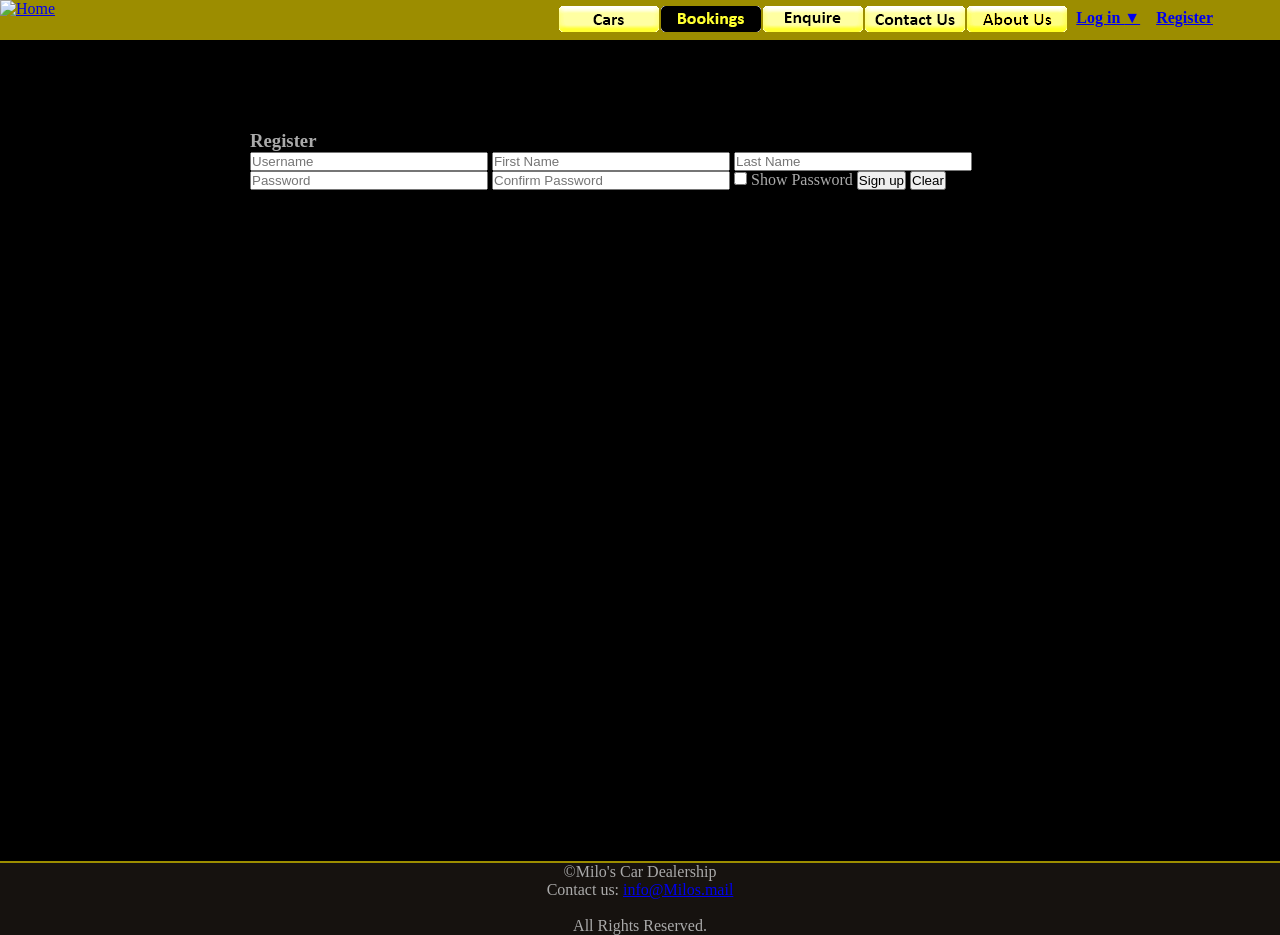
==== Sign/sign.html @ ec116c69 "Checkit" ====
<!DOCTYPE html>
<html lang = "en">
<head>
<meta charset="utf-8">
<title>Milo's</title>
<link rel="stylesheet" href="../assets/CSS/Milo.css" >
<body>

	<div id="clipper">
	<div id="logo">
	<a href= "../index.html"><img class="img" src ="../assets/Images/Logo/Logofin.png" alt = "Home"/></a>
	</div>	
	<div id="Nav">
	<nav> 
	<ul>
		<li class="nav_item1"><a href= "../Cars/Cars.html"><img class="img" src ="../assets/buttons/Button/Cars.gif" onmouseout="this.src='../assets/buttons/Button/Cars.gif'" onmouseover="this.src='../assets/buttons/Hover/CarsHover.gif'" onclick="this.src='../assets/buttons/Pressed/CarsPressed.gif'" alt = "Cars"/></a></li>
		<li class="nav_item2"><a href= "../Bookings/Bookings.html"><img class="img" src ="../assets/buttons/Hover/BookingsHover.gif" onmouseout="this.src='../assets/buttons/Hover/BookingsHover.gif'" onmouseover="this.src='../assets/buttons/Button/Bookings.gif'" onclick="this.src='../assets/buttons/Pressed/BookingsPressed.gif'" alt = "Bookings"/></a></li>
		<li class="nav_item3"><a href= "../Enquiry/Enquiry.html"><img class="img" src ="../assets/buttons/Button/Enquire.gif" onmouseout="this.src='../assets/buttons/Button/Enquire.gif'" onmouseover="this.src='../assets/buttons/Hover/EnquireHover.gif'" onclick="this.src='../assets/buttons/Pressed/EnquirePressed.gif'" alt = "Enquire"/></a></li>
		<li class="nav_item4"><a href= "../ContactUs/ContactUs.html"><img class="img" src ="../assets/buttons/Button/ContactUs.gif" onmouseout="this.src='../assets/buttons/Button/ContactUs.gif'" onmouseover="this.src='../assets/buttons/Hover/ContactUsHover.gif'" onclick="this.src='../assets/buttons/Pressed/ContactUsPressed.gif'" alt = "Contact Us"/></a></li>
		<li class="nav_item5"><a href= "../AboutUs/AboutUs.html"><img class="img" src ="../assets/buttons/Button/AboutUs.gif" onmouseout="this.src='../assets/buttons/Button/AboutUs.gif'" onmouseover="this.src='../assets/buttons/Hover/AboutUsHover.gif'" onclick="this.src='../assets/buttons/Pressed/AboutUsPressed.gif'" alt = "About Us"/></a></li>
		<li id="login">
      <a id="login-trigger" href="#">
        Log in <span>▼</span>
      </a>
      <div id="login-content">
        <form>
          <fieldset id="inputs">
            <input id="user" type="text" name="User" placeholder="Your Username" required>   
            <input id="password" type="password" name="Password" placeholder="Password" required>
          </fieldset>
          <fieldset id="actions">
            <input type="submit" id="submit" value="Log in">
            <input type="checkbox" id="showPwd" onclick="Show()"> Show Password
          </fieldset>
        </form>
      </div>                     
    </li>
		<li id="register"><a href="/Sign/sign.html">Register</a>
    </li>
	</ul>
	</nav>
	</div>
	</div>
	<br>
	<div id="Content">
		<h3>Register</h3>
		<form>
			<input type="text" name="reguser" id="reguser" placeholder="Username">
			<input type="text" name="fname" id="fname" placeholder="First Name">
			<input type="text" name="sname" id="sname" placeholder="Last Name">
			<input type="password" name="Password1" placeholder="Password" id="password1">
			<input type="password" name="Password2" placeholder="Confirm Password" id="password2">
			<input type="checkbox" id="showpassy" onclick="Showpass()"> Show Password
			<input type="button" value="Sign up" onclick="Register()">
			<input type="button" value="Clear" onclick="clear()">
		</form>
	</div>
	<div id="Ender">
	<footer>
	<div class="foottext"><p>&copy;Milo's Car Dealership</p> <p>Contact us: <a href = "mailto:info@Milos.mail"> info@Milos.mail</a></p> <br> <p>All Rights Reserved.</p>
	</div>
	</footer>
	</div>
<script src="../assets/js/jquery-3.3.1.js"></script>
<script src="../assets/js/login.js"></script>
<script src="../assets/js/utilities.js"></script>
<script src="../assets/js/input-type.js"></script>
<script src="../assets/js/register.js"></script>
<!-- <script src="../assets/js/validation.js"></script>  -->	
</body>
</html>
---- assets/CSS/Milo.css ----
header, footer, section, clipper, SliderFrame, Picture, BookingsForm 
{
	display: block;
	margin-bottom: 20px;
}
* 
{
	margin: 0px;
	padding: 0px;
}

Body
{
	background-color:#000;
}

.Deal
{
	Height: 247px;
	Width: 540px;
	border: solid 1px #9C8D00;
	display: inline-block;
	float: left;
	Margin: 4px;
}



.Car1
{
	background-image: url(../Images/Cars/AlfaRomeoGiulia/alfaedit.jpg); 
	Height: 195px;
	Width: 260px;
	margin-top: 12px;
	margin-bottom: 23px;
	margin-left: 18px;
	margin-right: 18px;
	display: inline-block;
}

.Car2
{
	background-image: url(../Images/Cars/HondaCivic/hondaedit.jpg); 
	Height: 195px;
	Width: 260px;
	margin-top: 12px;
	margin-bottom: 23px;
	margin-left: 18px;
	margin-right: 18px;
	display: inline-block;
}

.Car3
{
	background-image: url(../Images/Cars/KiaNiro/kiaedit.jpg); 
	Height: 195px;
	Width: 260px;
	margin-top: 12px;
	margin-bottom: 23px;
	margin-left: 18px;
	margin-right: 18px;
	display: inline-block;	
}

.Car4
{
	background-image: url(../Images/Cars/LexusRX/lexusedit.jpg); 
	Height: 195px;
	Width: 260px;
	margin-top: 12px;
	margin-bottom: 23px;
	margin-left: 18px;
	margin-right: 18px;
	display: inline-block;	
}

.Car5
{
	background-image: url(../Images/Cars/Peugeot3008/Peugeotedit.jpg); 
	Height: 195px;
	Width: 260px;
	margin-top: 12px;
	margin-bottom: 23px;
	margin-left: 18px;
	margin-right: 18px;
	display: inline-block;	
}

.Car6
{
	background-image: url(../Images/Cars/ToyotaPrius/ToyotaPriusedit.jpg); 
	Height: 195px;
	Width: 260px;
	margin-top: 12px;
	margin-bottom: 23px;
	margin-left: 18px;
	margin-right: 18px;
	display: inline-block;	
}
Cardesc1, Cardesc2, Cardesc3, Cardesc4, Cardesc5, Cardesc6
{
  list-style-type: none; 
  padding: 20px 0 20px 0; 
  color: #aaa; 
  border-top: 1px solid #d6d6d6;
  text-align: left;
}
.Info
{
 	Height: 213px;
	Width: 330px; 
	margin-left: 260px;
	margin-right: 18px;
	display: inline-block;
} 

.Description
{
	color: #aaa;
	Width: 200px;
	Height: 140px; 
	margin-left: 15px;
	display: inline-block;
	padding-left: 5px;
}

.From
{	
	margin-top: 30px;
	Height: 30px;
	Width: 50px;
	display: inline-block;
	padding-top: 10px;
	padding-bottom: 42px;
}

.fromtext
{
	font-family: "Trebuchet MS", Arial, Heletica, sans-serif;
	color: #5D53EE;
	font-size: 16px;
}

.Price
{	
	Height: 30px;
	Width: 80px;	
	display: inline-block;
	font-size: 20px;
}
.pricetext
{
	font-family: "Trebuchet MS", Arial, Heletica, sans-serif;
	color: #5D53EE;		
}

.Rent
{
	Height: 40px;
	Width: 80px;
	border-right: solid 1px #9C8D00;	
	display: inline-block;
	padding-right: 32px;
	vertical-align: top; 
}
.renttext
{
	font-family: "Trebuchet MS", Arial, Heletica, sans-serif;
	color: #5D53EE;	
	font-size: 20px;
}
.Month
{
	font-family: "Trebuchet MS", Arial, Heletica, sans-serif;
	color: #5D53EE;	
}
.Deposit
{
	Height: 40px;
	Width: 80px;	
	display: inline-block;
	vertical-align: top; 
} 
.deptext
{
	font-family: "Trebuchet MS", Arial, Heletica, sans-serif;
	color: #5D53EE;
	font-size: 20px;
	padding-left: 40px;	
}
.derpy
{
	font-family: "Trebuchet MS", Arial, Heletica, sans-serif;
	color: #5D53EE;	
	padding-left: 40px;
}


.BookingsForm
{
	margin-left: auto;
	margin-right: auto;
	max-width: 1260px;
	min-width: 780px;
	width: 780px;
}
#msg
{
	background-color: yellow;
}
#clipper
{
	float:left;
	width: 100%;
	margin-bottom: 20px;
	background-color: #9C8D00;
	height: 40px;
	margin-bottom:90px;
}

#Picture
{
	margin-left: 35%;
	margin-right: 0px;
	width: 449px;
	height: 226px;
}

#Content
{
	color: #aaa;
	margin-left: auto;
	margin-right: auto;
	margin-top: 40px;
	margin-bottom: 40px;
	max-width: 1260px;
	min-width: 780px;
	width: 780px;
	text-align: left;
}
#container
{
	margin:0 auto;
	max-width: 1260px;
	min-width: 780px;
	width: 90%;
	font-family: "Trebuchet MS", Arial, Heletica, sans-serif;
	text-align: left;
}
#logo 
{
	float: left;
	width: 302px;
	height: 72px;
	margin-right: 30px;
}
#Ender
{
	padding-top: 300px;
	width: 100%;
	position: absolute;
	bottom: 0px;
	color: #000000;
	background-color: #000;
	height: 2.5rem;
}
header h1
{
	visibility: hidden;
}


nav ul {
  margin: 0;
  padding: 0;
  list-style: none;
  position: relative;
  float: right;
  border-radius: 3px;    
}

nav li {
  float: left;          
}

nav #login {
	color: #fcff66;
}

nav #login-trigger,
nav #register a {
  display: inline-block;
  *display: inline;
  *zoom: 1;
  height: 25px;
  line-height: 25px;
  font-weight: bold;
  padding: 0 8px;
}

nav #register a {
  border-radius: 0 3px 3px 0;
}

nav #login-trigger {
  border-radius: 3px 0 0 3px;
}

nav #login-trigger:hover,
nav #login .active,
nav #register a:hover {
}

nav #login-content {
  display: none;
  position: absolute;
  top: 24px;
  right: 0;
  z-index: 999;    
  padding: 15px;
  border-radius: 3px 0 3px 3px;
}

nav li #login-content {
  right: 0;
  width: 250px;  
}

/*--------------------*/

#inputs input {
  padding: 6px 5px;
  margin: 0 0 5px 0;
  width: 238px;
  border-radius: 3px;
  box-shadow: 0 1px 1px #ccc inset;
}

#inputs input:focus {
}

/*--------------------*/

#login #actions {
  margin: 10px 0 0 0;
}

#login #submit {    
  background-image: linear-gradient(top, #e97171, #d14545);
  -moz-border-radius: 3px;
  -webkit-border-radius: 3px;
  border-radius: 3px;
  text-shadow: 0 1px 0 rgba(0,0,0,0.5);
  box-shadow: 0 0 1px rgba(0, 0, 0, 0.3), 0 1px 0 rgba(255, 255, 255, 0.3) inset;    
  border: 1px solid #fcff66;
  color: #000;
  background-color: #fcff66;
  float: left;
  height: 30px;
  padding: 0;
  width: 100px;
  cursor: pointer;
  font: bold 14px Arial, Helvetica;
}

#login #submit:hover,
#login #submit:focus {    
} 

#login #submit:active {   
}

#login #submit::-moz-focus-inner {
  border: none;
}

#login label {
  float: right;
  line-height: 30px;
}

#login label input {
  position: relative;
  top: 2px;
  right: 2px;
}
nav ul li
{

	list-style: none;
	display: inline;
}

nav ul li a
{
	text-align: center;
	padding: 1px;
	display: inline-block;
}
nav 
{

	float: right;
	display: inline-block;
	margin-right:  59px;
	margin-top: 5px;
}

section
{
}

section ul, ol
{
}

.mySlides 
{
	display: none;
}



/* Slideshow container */
.slideshow-cont 
{
  max-width: 1920px;
  max-height: 415px;
  position: relative;
  margin-left: 100px; 
}

/* Next & previous buttons */
.prev, .next 
{
  cursor: pointer;
  position: absolute;
  top: 50%;
  padding: 16px;
  color: #aaa;
  background-color: #000;
  font-weight: bold;
  font-size: 18px;
  transition: 0.6s ease;
  border-radius: 0 3px 3px 0;
  user-select: none;
  float: left;
}

/* Position the "next button" to the right */
.next 
{
  right: 0;
}

/* Position the "previous button" to the left */
.prev 
{
  left: -100px;
}

/* On hover, add a black background color with a little bit see-through */
.prev:hover, .next:hover 
{
  background-color: #9C8D00;
}

/* Caption text */
.text 
{
  color: #f2f2f2;
  background-color: #000;
  font-size: 15px;
  padding: 8px 12px;
  margin-left:18%;
  margin-right:24.5%;
  top: 330px;
  text-align: center;
  position: absolute;
  opacity: .6;
  font-family: 'Raleway', sans-serif;
}
h2 {
  font-weight: normal;
  margin: 28px 0 0 0;
  float: left;
  width: 225px;
  height: 90px;
  background-image: url('../img/maker-logo.png');
  background-repeat: no-repeat;
  text-indent: 100%;
  white-space: nowrap;
  overflow: hidden;
  font-size: 2.4em;
  margin: 0.7em 0 1.7em 0;
  padding: 0;
  color: #000;
  line-height: 1em;
  letter-spacing: -.06em;
  }
h3
{
  text-align: left;
}

/* The dots/bullets/indicators */
.dot 
{
  cursor: pointer;
  height: 15px;
  width: 15px;
  border: solid 1px;
  margin-top: 20px;
  background-color: #312d2a;
  border-radius: 50%;
  display: inline-block;
  transition: background-color 0.6s ease;
}

.active, .dot:hover 
{
  background-color: #9C8D00;
}

/* Fading animation */
.fade 
{
margin-top:100px;
width: 1920px;
height: 415px;
  -webkit-animation-name: fade;
  -webkit-animation-duration: 1.5s;
  animation-name: fade;
  animation-duration: 1.5s;
}

@-webkit-keyframes fade 
{
  from {opacity: .4} 
  to {opacity: 1}
}

@keyframes fade 
{
  from {opacity: .4} 
  to {opacity: 1}
}

/* On smaller screens, decrease text size */
@media only screen and (max-width: 300px) 
{
  .prev, .next,.text {font-size: 11px}
}
footer
{
	margin-top: 1px;
	margin-bottom: 1px;
	margin-left: auto;
	margin-right: auto;
	text-align: center;
	border-top: solid 2px #9C8D00;

}
.foottext
{
	color: #aaa;
	background-color: #16120f;
}
form {
  font-family: trocchi, georgia, times, serif;
  margin: 0 auto 0 auto;}

.one-third, .two-thirds {
  }

.one-third {}
.two-thirds {}
.one-third fieldset {}
.two-thirds fieldset {}

.container .one-third, .container .two-thirds {}
.login .one-third, .login .two-thirds {}

.welcome {text-align: center;}
p.intro {}


/* FORM STYLES */
legend {
  font-size: 160%;
  position: relative;
  color: #fff;}
.one-third legend { top: -0.2em; left: -0.6em;}
.two-thirds legend { top: -1em; left: -1em;}

label {width: 100%; display: block;}
label[for="parentsConsent"], label[for="showPwd"], label[for="search"], label[for="print"], label[for="other"], label[for="parents-consent"] {display: inline;}
label[for="equipmentType"], label[for="model"] {display: inline-block; width: 4em;}

input {
}

input[type="text"], input[type="email"], input[type="password"], input[type="date"], input[type="color"], input[type="number"] {width: 30%;}

input[type="text"], input[type="email"], input[type="number"], input[type="password"], input[type="date"], input[type="color"], #bio {
  }

input[type="submit"], #submit {
  background-color: #000;
  color: #fff;
  display: block;
  float: right;
  font-family: trocchi, georgia, times, serif;
  ;}

input[type="submit"]:hover, #submit:hover {
  background-color: #666;
  cursor: pointer;
  text-shadow: 2px 2px 2px #000;
  box-shadow: inset 0 2px 2px #000;}

.register input[type="submit"] {margin: 1em 0 0 0;}

#submit.disabled {background-color: #999;}
#submit.disabled:hover {
  background-color: #999;
  text-shadow: none;
  box-shadow: none;
  cursor: not-allowed;}

textarea {
  }

.req {
  }

.hide {display: none;}
.fail { background-image: url("../img/cross.png"); }
.pass { background-image: url("../img/tick.png"); }
.fail, .pass {
  background-repeat: no-repeat; 
  background-position: right center;}


span.error {
  padding-top: 1px;
  margin-top: -1.4em;
  margin-bottom: 1.4em;
  display: block;
  padding-left: 20px;
  color: #242424;

textarea + span.error, #bio-count {margin: 0;}

/* TEXTAREA */
#bio-count.warn b, #bio-count.error b {
  }
.warn b {color: #ffff66; background-color: #333;}
.error b {color: #ff9966; background-color: #000;}


/* needed to override default style sheet of number polyfill */
div.number-spin-btn-container {
  margin-bottom: 1.6em !important; }
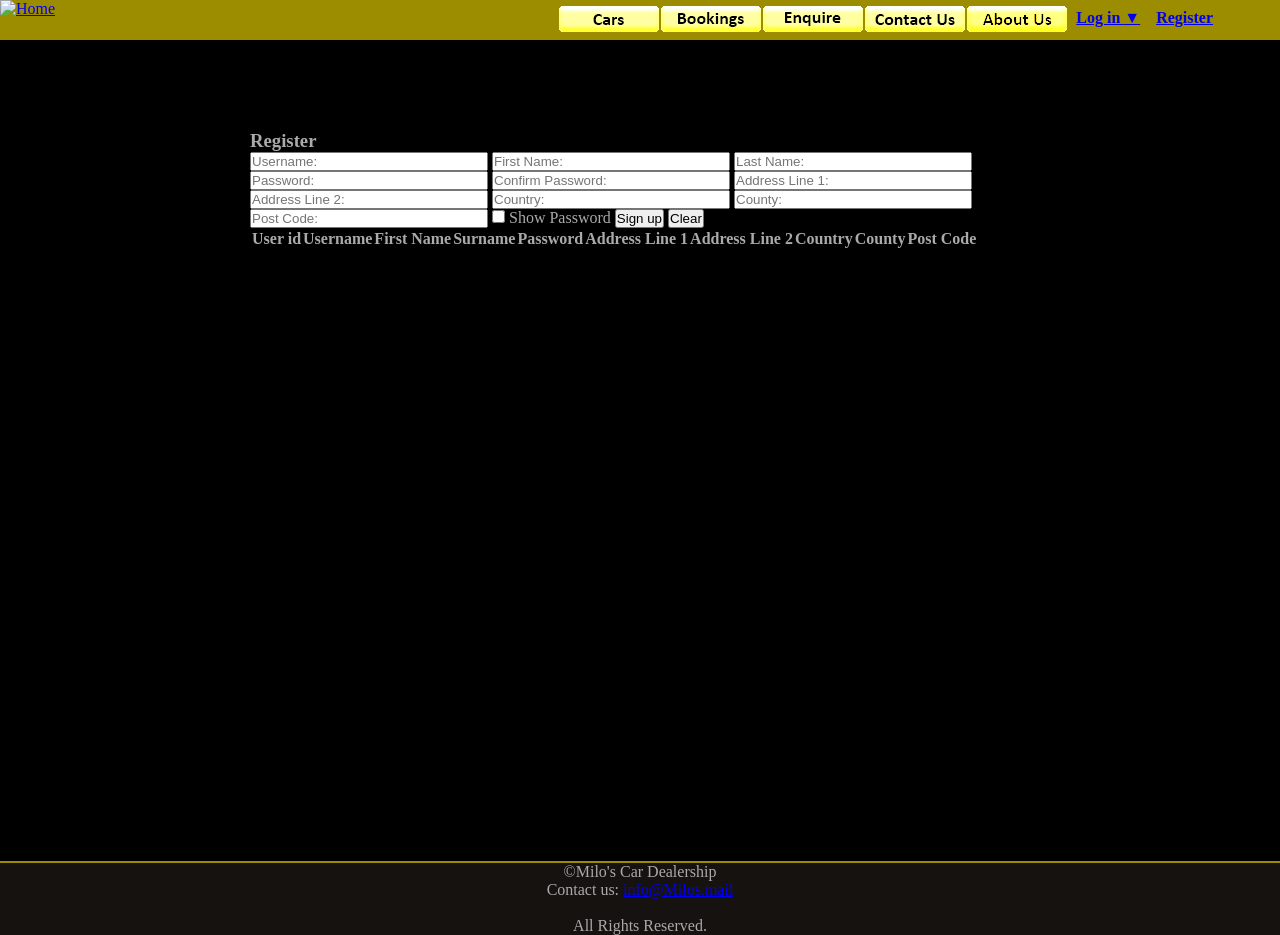
==== commit f82d1e8c: "update" ====
--- a/Sign/sign.html
+++ b/Sign/sign.html
@@ -14,7 +14,7 @@
 	<nav> 
 	<ul>
 		<li class="nav_item1"><a href= "../Cars/Cars.html"><img class="img" src ="../assets/buttons/Button/Cars.gif" onmouseout="this.src='../assets/buttons/Button/Cars.gif'" onmouseover="this.src='../assets/buttons/Hover/CarsHover.gif'" onclick="this.src='../assets/buttons/Pressed/CarsPressed.gif'" alt = "Cars"/></a></li>
-		<li class="nav_item2"><a href= "../Bookings/Bookings.html"><img class="img" src ="../assets/buttons/Hover/BookingsHover.gif" onmouseout="this.src='../assets/buttons/Hover/BookingsHover.gif'" onmouseover="this.src='../assets/buttons/Button/Bookings.gif'" onclick="this.src='../assets/buttons/Pressed/BookingsPressed.gif'" alt = "Bookings"/></a></li>
+		<li class="nav_item2"><a href= "../Bookings/Bookings.html"><img class="img" src ="../assets/buttons/Button/Bookings.gif" onmouseout="this.src='../assets/buttons/Button/Bookings.gif'" onmouseover="this.src='../assets/buttons/Hover/BookingsHover.gif'" onclick="this.src='../assets/buttons/Pressed/BookingsPressed.gif'" alt = "Bookings"/></a></li>
 		<li class="nav_item3"><a href= "../Enquiry/Enquiry.html"><img class="img" src ="../assets/buttons/Button/Enquire.gif" onmouseout="this.src='../assets/buttons/Button/Enquire.gif'" onmouseover="this.src='../assets/buttons/Hover/EnquireHover.gif'" onclick="this.src='../assets/buttons/Pressed/EnquirePressed.gif'" alt = "Enquire"/></a></li>
 		<li class="nav_item4"><a href= "../ContactUs/ContactUs.html"><img class="img" src ="../assets/buttons/Button/ContactUs.gif" onmouseout="this.src='../assets/buttons/Button/ContactUs.gif'" onmouseover="this.src='../assets/buttons/Hover/ContactUsHover.gif'" onclick="this.src='../assets/buttons/Pressed/ContactUsPressed.gif'" alt = "Contact Us"/></a></li>
 		<li class="nav_item5"><a href= "../AboutUs/AboutUs.html"><img class="img" src ="../assets/buttons/Button/AboutUs.gif" onmouseout="this.src='../assets/buttons/Button/AboutUs.gif'" onmouseover="this.src='../assets/buttons/Hover/AboutUsHover.gif'" onclick="this.src='../assets/buttons/Pressed/AboutUsPressed.gif'" alt = "About Us"/></a></li>
@@ -25,17 +25,17 @@
       <div id="login-content">
         <form>
           <fieldset id="inputs">
-            <input id="user" type="text" name="User" placeholder="Your Username" required>   
-            <input id="password" type="password" name="Password" placeholder="Password" required>
+            <input id="thisuser" type="text" name="User" placeholder="Your Username" autocomplete="username" required>   
+            <input id="password" type="password" name="Password" placeholder="Password" autocomplete="current-password" required>
           </fieldset>
           <fieldset id="actions">
-            <input type="submit" id="submit" value="Log in">
-            <input type="checkbox" id="showPwd" onclick="Show()"> Show Password
+            <input type="submit" id="activate" value="Log in" onclick="getInfo()">
+            <input type="checkbox" id="showPwd" onclick="show"> Show Password
           </fieldset>
         </form>
       </div>                     
     </li>
-		<li id="register"><a href="/Sign/sign.html">Register</a>
+		<li id="register"><a href="sign.html">Register</a>
     </li>
 	</ul>
 	</nav>
@@ -44,16 +44,35 @@
 	<br>
 	<div id="Content">
 		<h3>Register</h3>
-		<form>
-			<input type="text" name="reguser" id="reguser" placeholder="Username">
-			<input type="text" name="fname" id="fname" placeholder="First Name">
-			<input type="text" name="sname" id="sname" placeholder="Last Name">
-			<input type="password" name="Password1" placeholder="Password" id="password1">
-			<input type="password" name="Password2" placeholder="Confirm Password" id="password2">
-			<input type="checkbox" id="showpassy" onclick="Showpass()"> Show Password
-			<input type="button" value="Sign up" onclick="Register()">
-			<input type="button" value="Clear" onclick="clear()">
+		<form id="test">
+			<input type="text" name="Reguser" id="reguser" placeholder="Username:" required>
+			<input type="text" name="Fname" id="fname" placeholder="First Name:" required>
+			<input type="text" name="Sname" id="sname" placeholder="Last Name:" required>
+			<input type="password" name="Password1" placeholder="Password:" id="password1" autocomplete="off" required>
+			<input type="password" name="Password2" placeholder="Confirm Password:" id="password2" autocomplete="off" required>
+			<input type="text" name="Add1" placeholder="Address Line 1:" id="add1" required>
+			<input type="text" name="Add2" placeholder="Address Line 2:" id="add2" required>
+			<input type="text" name="Country" placeholder="Country:" id="country" required>
+			<input type="text" name="County" placeholder="County:" id="county" required>
+			<input type="text" name="Pcode" placeholder="Post Code:" id="pcode" required>
+			<input type="checkbox" id="showpassy" name="ShowPassy" onclick="Showpass()"> Show Password
+			<input type="button" value="Sign up" id="sign">
+			<input type="button" value="Clear" onclick="Clear()">
 		</form>
+	<table id="usertable">
+      <tr>
+        <th>User id</th>
+        <th>Username</th>
+        <th>First Name</th>
+        <th>Surname</th>
+		<th>Password</th>
+		<th>Address Line 1</th>
+		<th>Address Line 2</th>
+		<th>Country</th>
+		<th>County</th>
+		<th>Post Code</th>
+      </tr>
+    </table>
 	</div>
 	<div id="Ender">
 	<footer>
@@ -62,6 +81,7 @@
 	</footer>
 	</div>
 <script src="../assets/js/jquery-3.3.1.js"></script>
+<script src="../assets/js/loginready.js"></script>
 <script src="../assets/js/login.js"></script>
 <script src="../assets/js/utilities.js"></script>
 <script src="../assets/js/input-type.js"></script>
